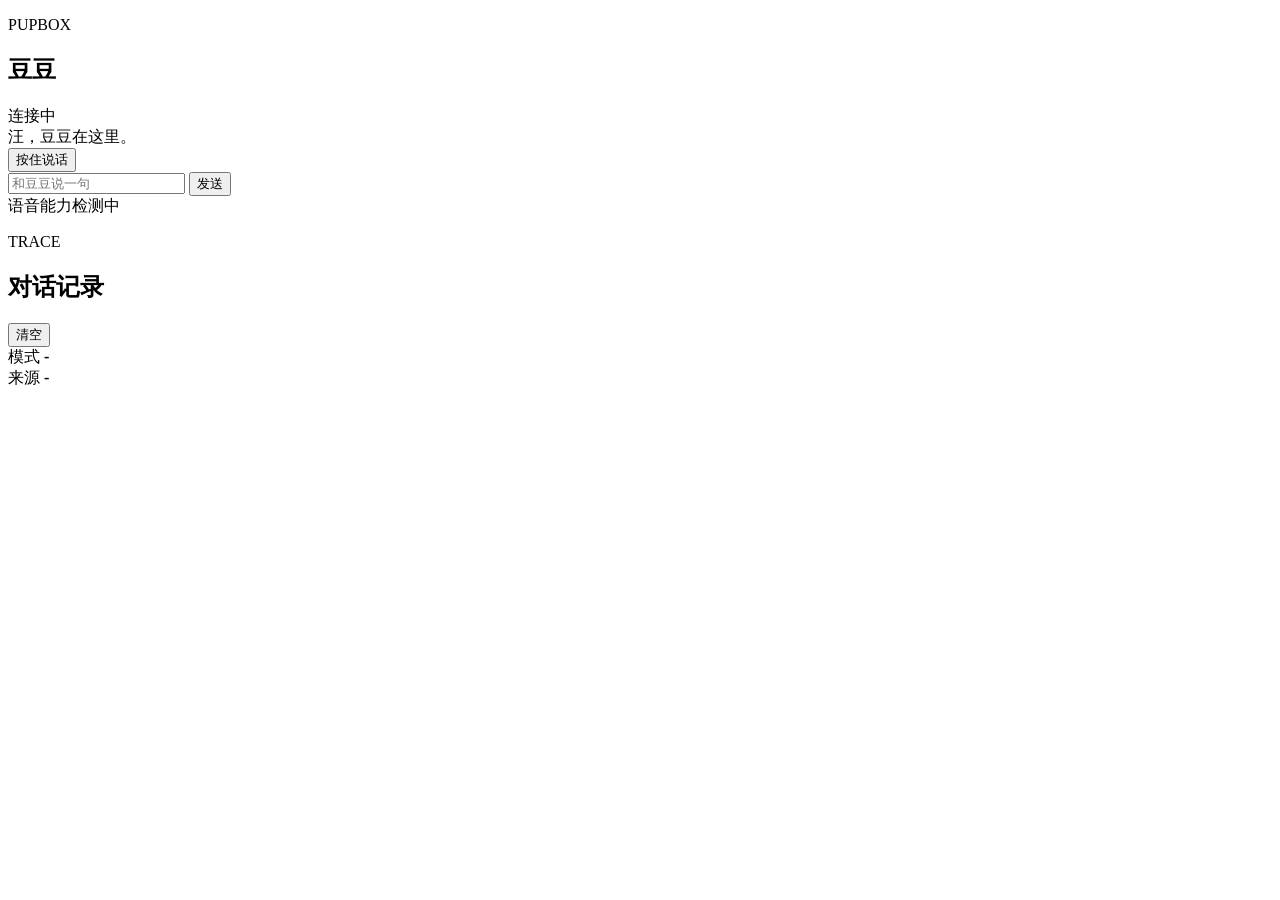
==== web/static/index.html @ bd3e930b "feat(pupbox): scaffold voice-first plush dog prototype Pupbox needs a Mac-first prototype for valida" ====
<!doctype html>
<html lang="zh-CN">
  <head>
    <meta charset="utf-8" />
    <meta name="viewport" content="width=device-width, initial-scale=1" />
    <title>Pupbox</title>
    <link rel="stylesheet" href="/styles.css" />
  </head>
  <body>
    <main class="app-shell">
      <section class="stage" aria-labelledby="dog-name">
        <div class="topbar">
          <div>
            <p class="eyebrow">PUPBOX</p>
            <h1 id="dog-name">豆豆</h1>
          </div>
          <div class="status-pill" id="modePill">连接中</div>
        </div>

        <div class="dog-scene" aria-hidden="true">
          <div class="dog">
            <div class="ear ear-left"></div>
            <div class="ear ear-right"></div>
            <div class="face">
              <div class="eye eye-left"></div>
              <div class="eye eye-right"></div>
              <div class="snout">
                <div class="nose"></div>
                <div class="mouth"></div>
              </div>
            </div>
            <div class="collar"></div>
          </div>
          <div class="sound-rings">
            <span></span>
            <span></span>
            <span></span>
          </div>
        </div>

        <div class="reply-surface" id="replyText">汪，豆豆在这里。</div>

        <div class="activity-tray" id="activityTray" aria-label="活动"></div>

        <div class="controls">
          <button class="mic-button" id="recordButton" type="button">
            <span class="mic-icon"></span>
            <span id="recordLabel">按住说话</span>
          </button>
          <form class="text-form" id="textForm">
            <input id="textInput" name="text" autocomplete="off" placeholder="和豆豆说一句" />
            <button type="submit">发送</button>
          </form>
        </div>
        <div class="voice-note" id="voiceNote">语音能力检测中</div>
      </section>

      <aside class="debug-panel" aria-labelledby="debug-title">
        <div class="panel-head">
          <div>
            <p class="eyebrow">TRACE</p>
            <h2 id="debug-title">对话记录</h2>
          </div>
          <button class="ghost-button" id="clearButton" type="button">清空</button>
        </div>
        <div class="meta-grid">
          <div>
            <span>模式</span>
            <strong id="modeText">-</strong>
          </div>
          <div>
            <span>来源</span>
            <strong id="sourceText">-</strong>
          </div>
        </div>
        <div class="log-list" id="logList"></div>
      </aside>
    </main>

    <script src="/app.js" type="module"></script>
  </body>
</html>
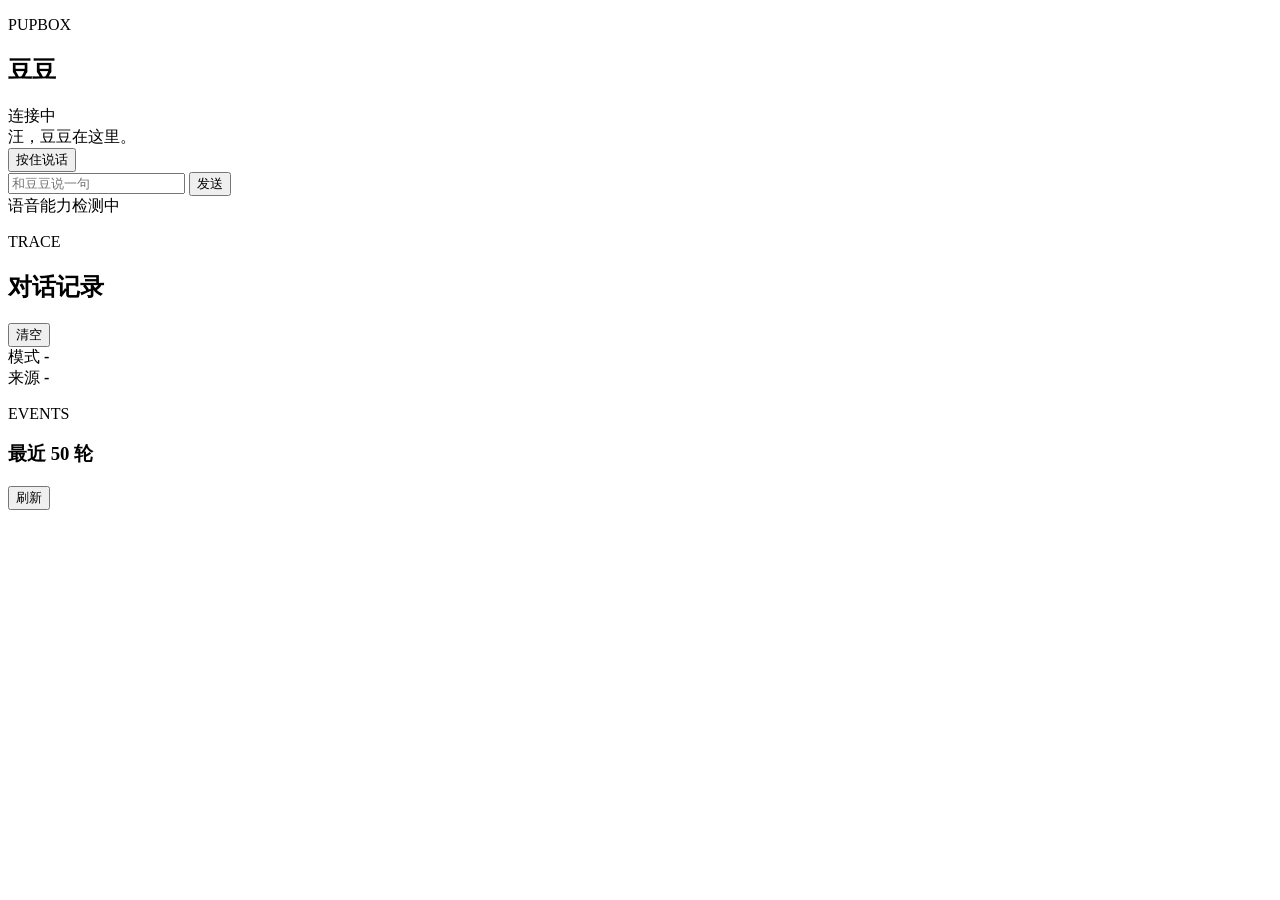
==== commit a58245bc: "feat(diagnostics): persist parent event history The parent diagnostics page needs to survive refresh" ====
--- a/web/static/index.html
+++ b/web/static/index.html
@@ -74,6 +74,14 @@
           </div>
         </div>
         <div class="log-list" id="logList"></div>
+        <div class="events-head">
+          <div>
+            <p class="eyebrow">EVENTS</p>
+            <h3>最近 50 轮</h3>
+          </div>
+          <button class="ghost-button" id="refreshEventsButton" type="button">刷新</button>
+        </div>
+        <div class="event-list" id="eventList"></div>
       </aside>
     </main>
 
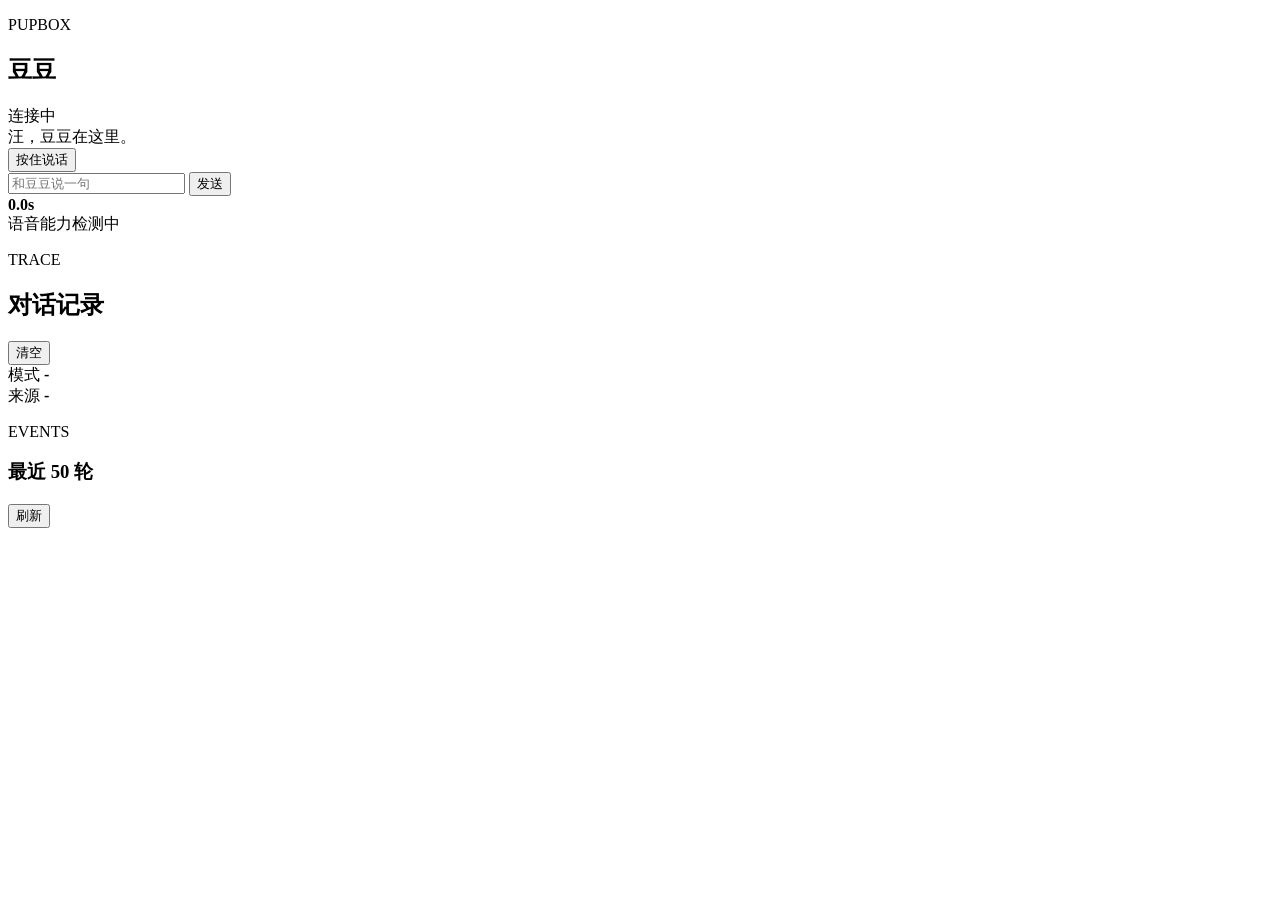
==== commit 5ba1680c: "feat(diagnostics): add voice recording calibration Browser voice testing needs better visibility int" ====
--- a/web/static/index.html
+++ b/web/static/index.html
@@ -52,6 +52,10 @@
             <button type="submit">发送</button>
           </form>
         </div>
+        <div class="recording-meter" id="recordingMeter" aria-hidden="true">
+          <span id="recordingLevel"></span>
+          <strong id="recordingTime">0.0s</strong>
+        </div>
         <div class="voice-note" id="voiceNote">语音能力检测中</div>
       </section>
 
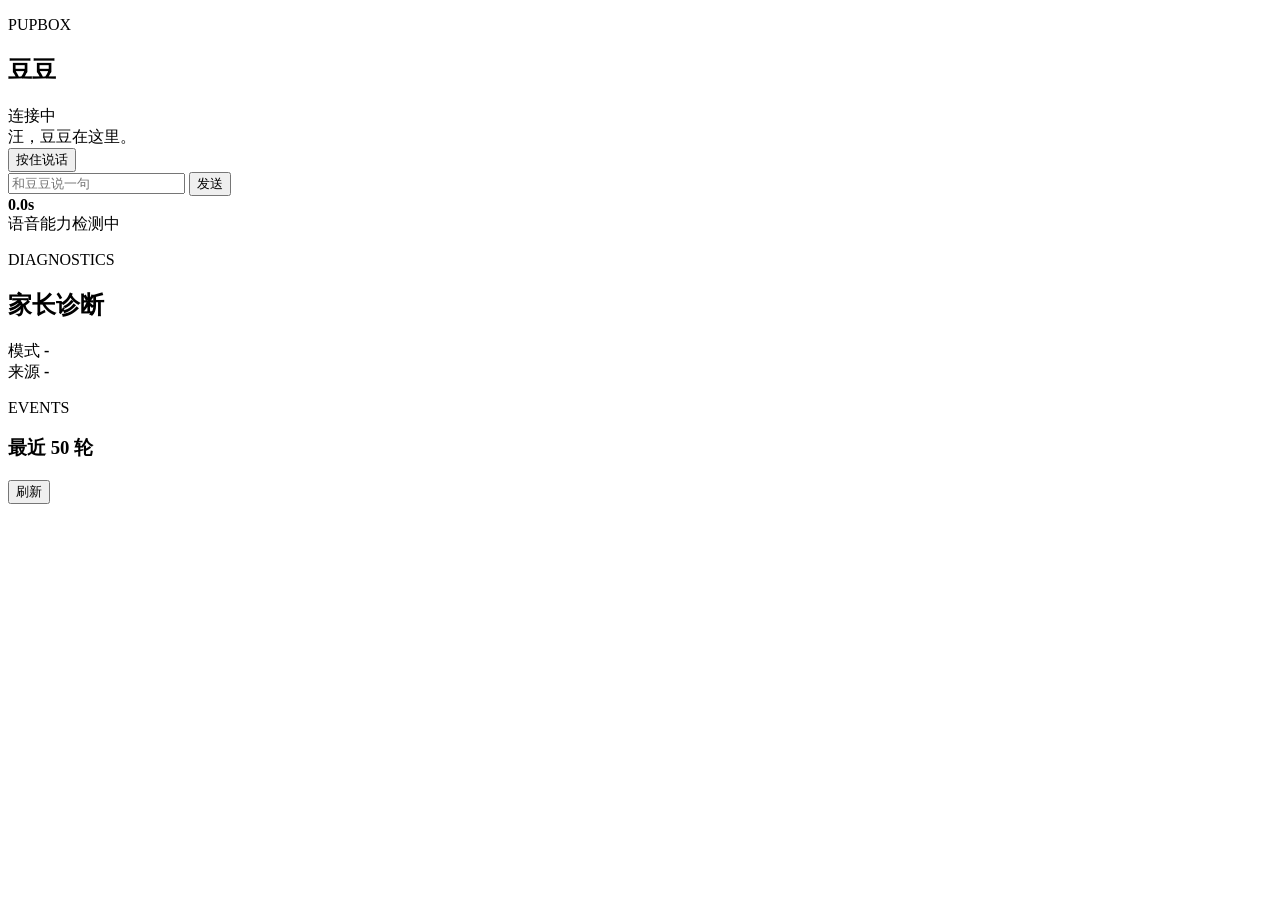
==== commit 69368d64: "fix(voice): preserve first-audio latency on cache hits Persisted PCM replies were returned as one la" ====
--- a/web/static/index.html
+++ b/web/static/index.html
@@ -62,10 +62,9 @@
       <aside class="debug-panel" aria-labelledby="debug-title">
         <div class="panel-head">
           <div>
-            <p class="eyebrow">TRACE</p>
-            <h2 id="debug-title">对话记录</h2>
+            <p class="eyebrow">DIAGNOSTICS</p>
+            <h2 id="debug-title">家长诊断</h2>
           </div>
-          <button class="ghost-button" id="clearButton" type="button">清空</button>
         </div>
         <div class="meta-grid">
           <div>
@@ -77,7 +76,6 @@
             <strong id="sourceText">-</strong>
           </div>
         </div>
-        <div class="log-list" id="logList"></div>
         <div class="events-head">
           <div>
             <p class="eyebrow">EVENTS</p>
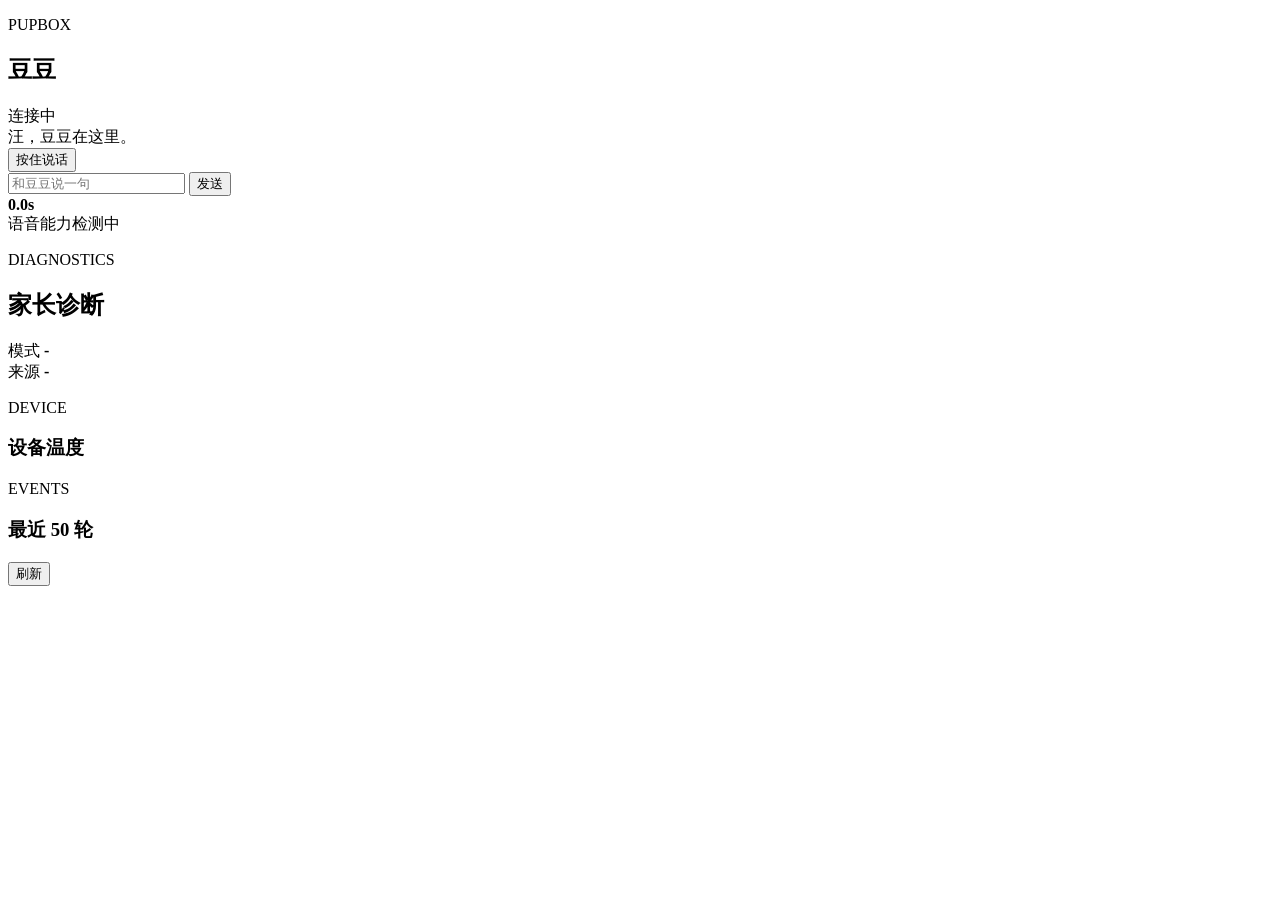
==== commit 10f44709: "feat(companion): keep child conversations grounded and observable Child babble, stale scenes, and am" ====
--- a/web/static/index.html
+++ b/web/static/index.html
@@ -76,6 +76,14 @@
             <strong id="sourceText">-</strong>
           </div>
         </div>
+        <div class="diagnostic-summary" id="diagnosticSummary" aria-label="最近对话统计"></div>
+        <div class="events-head">
+          <div>
+            <p class="eyebrow">DEVICE</p>
+            <h3>设备温度</h3>
+          </div>
+        </div>
+        <div class="diagnostic-summary" id="deviceSummary" aria-label="设备温度统计"></div>
         <div class="events-head">
           <div>
             <p class="eyebrow">EVENTS</p>
